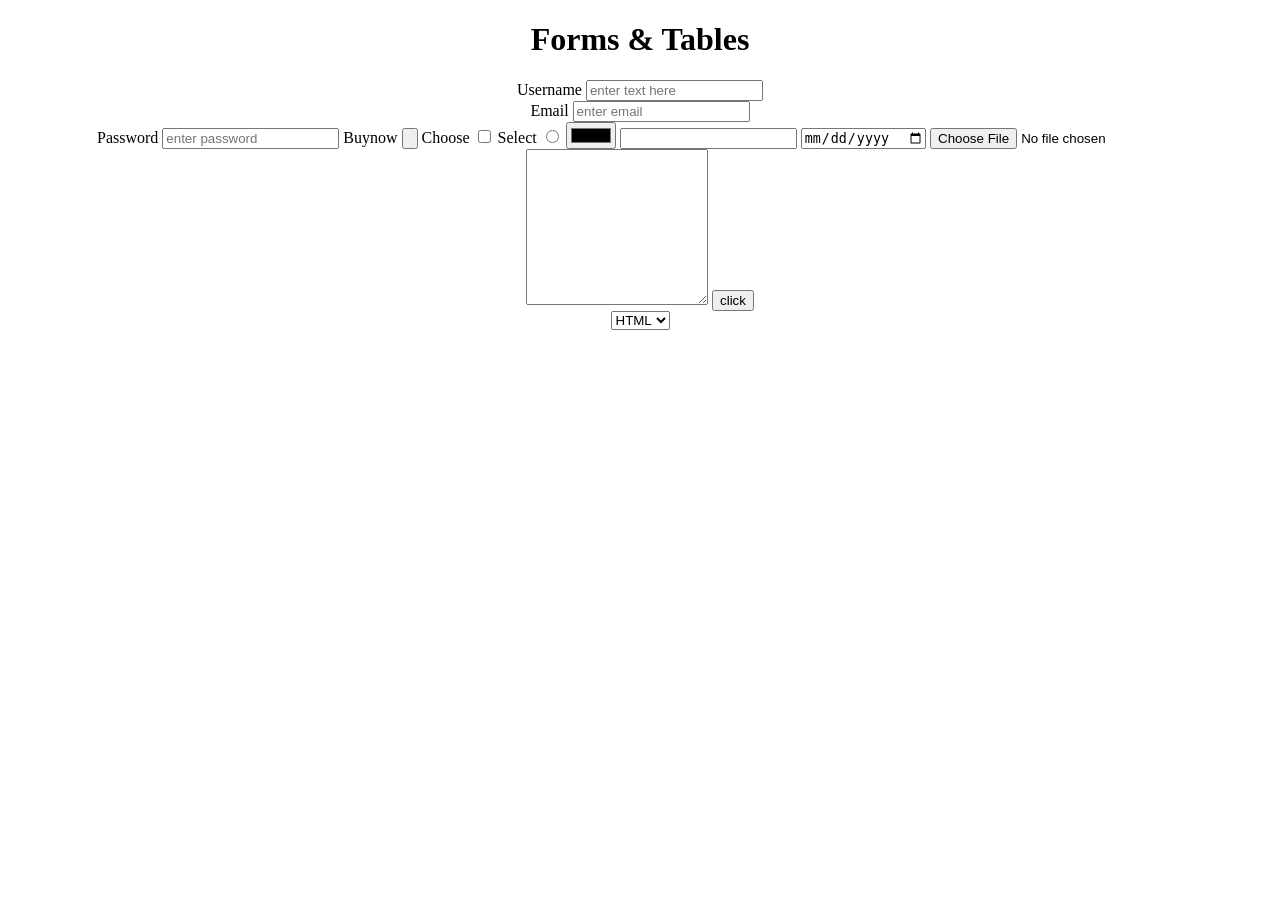
==== Forms/form.html @ a46073aa "forms&tables" ====
<!DOCTYPE html>
<html lang="en">
<head>
    <meta charset="UTF-8">
    <meta name="viewport" content="width=device-width, initial-scale=1.0">
    <title>Document</title>
</head>
<body>
    
    <center> 
        <h1> Forms & Tables </h1>

        <form>

            <label for="username"> Username    </label>
            <input type="text" placeholder="enter text here" id="username" >  <br>

            <label for="emailUser"> Email </label>
            <input type="email" placeholder="enter email" id="emailUser">  <br>

            <label for="password"> Password  </label>
            <input type="password" placeholder="enter password" id="password">

            <label for=""> Buynow </label>
            <input type="button">

            <label for="choice"> Choose </label>
            <input type="checkbox" name="choice" id="choice">


            <label for="option"> Select </label>
            <input type="radio" name="option" id="option">

            <input type="color" name="" id="">

            <input type="datetime" name="" id="">

            <input type="date" name="" id="">

            <input type="file" name="" id=""> <br>

            <textarea name="" id="" rows="10" cols="20"> </textarea>

            <button type="submit"> click </button>

        </form>


        <select>
            <option> HTML </option>
            <option> CSS </option>
            <option> Js </option>
        </select>   <br>




        



    </center>





</body>
</html>
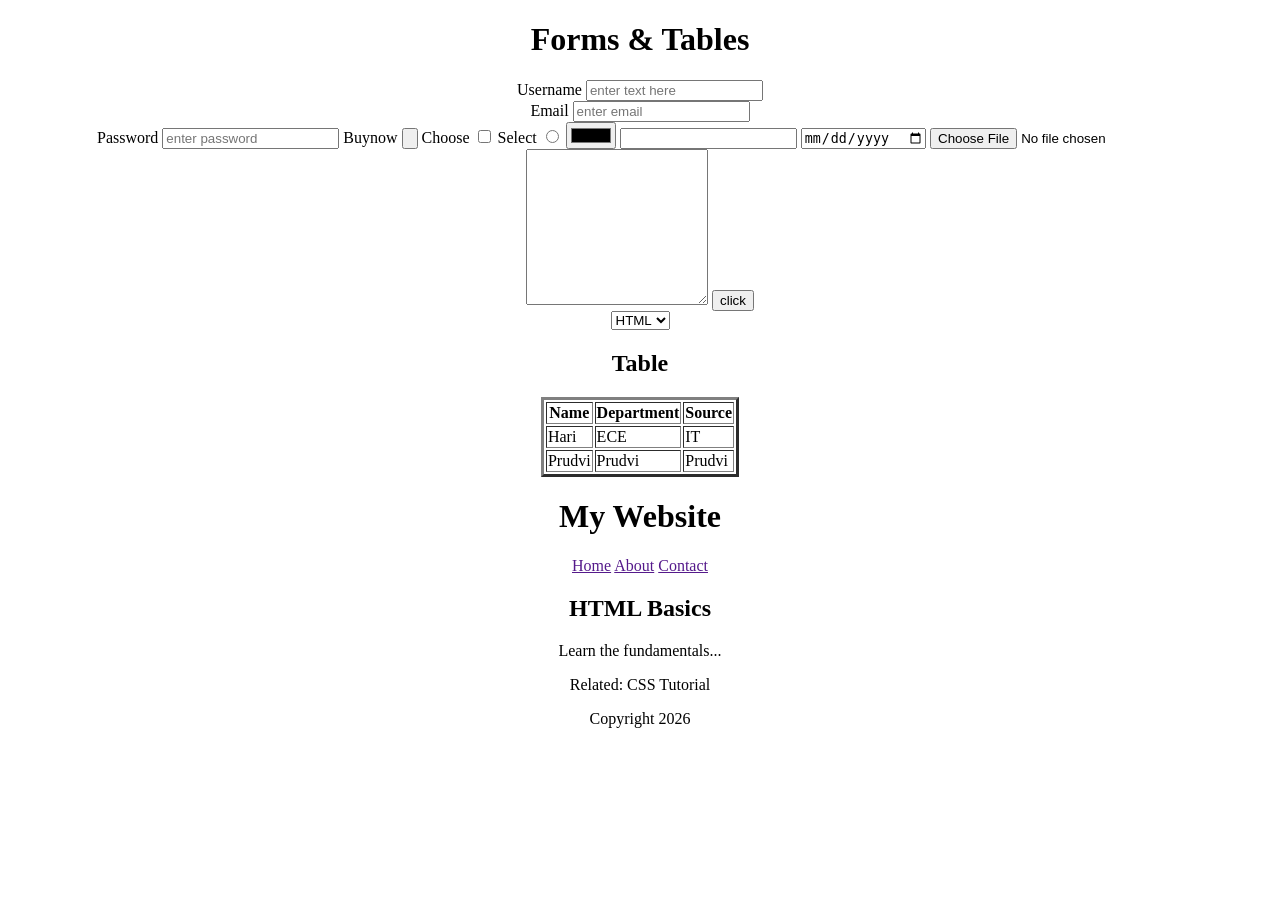
==== commit c049234a: "semantic html" ====
--- a/Forms/form.html
+++ b/Forms/form.html
@@ -1,24 +1,26 @@
 <!DOCTYPE html>
 <html lang="en">
+
 <head>
     <meta charset="UTF-8">
     <meta name="viewport" content="width=device-width, initial-scale=1.0">
     <title>Document</title>
 </head>
+
 <body>
-    
-    <center> 
+
+    <center>
         <h1> Forms & Tables </h1>
 
         <form>
 
-            <label for="username"> Username    </label>
-            <input type="text" placeholder="enter text here" id="username" >  <br>
+            <label for="username"> Username </label>
+            <input type="text" placeholder="enter text here" id="username"> <br>
 
             <label for="emailUser"> Email </label>
-            <input type="email" placeholder="enter email" id="emailUser">  <br>
+            <input type="email" placeholder="enter email" id="emailUser"> <br>
 
-            <label for="password"> Password  </label>
+            <label for="password"> Password </label>
             <input type="password" placeholder="enter password" id="password">
 
             <label for=""> Buynow </label>
@@ -50,12 +52,101 @@
             <option> HTML </option>
             <option> CSS </option>
             <option> Js </option>
-        </select>   <br>
+        </select> <br>
+
+
+        <!--Table  -->
+
+
+        <!-- Semantic HTML Tags -->
+
+        <section id="table">
+
+            <h2> Table </h2>
+
+            <table border="3">
+                <tr>
+                    <th> Name </th>
+                    <th> Department </th>
+                    <th> Source </th>
+                </tr>
+
+                <tr>
+                    <td> Hari </td>
+                    <td> ECE </td>
+                    <td> IT </td>
+                </tr>
+
+                <tr>
+                    <td> Prudvi </td>
+                    <td> Prudvi </td>
+                    <td> Prudvi </td>
+                </tr>
+
+            </table>
+
+        </section>
+
+
+        <section>
 
 
 
+        </section>
 
-        
+
+        <header>
+
+        </header>
+
+        <nav>
+
+        </nav>
+
+        <article>
+
+        </article>
+
+        <footer>
+
+        </footer>
+
+
+        <aside>
+
+        </aside>
+
+
+        <header>
+            <h1>My Website</h1>
+        </header>
+
+
+        <nav>
+            <a href="">Home</a>
+            <a href="">About</a>
+            <a href="">Contact</a>
+        </nav>
+
+
+        <section>
+            <article>
+                <h2>HTML Basics</h2>
+                <p>Learn the fundamentals...</p>
+            </article>
+        </section>
+
+
+        <aside>
+            <p>Related: CSS Tutorial</p>
+        </aside>
+
+
+        <footer>
+            <p>Copyright 2026</p>
+        </footer>
+
+
 
 
 
@@ -66,4 +157,5 @@
 
 
 </body>
+
 </html>
